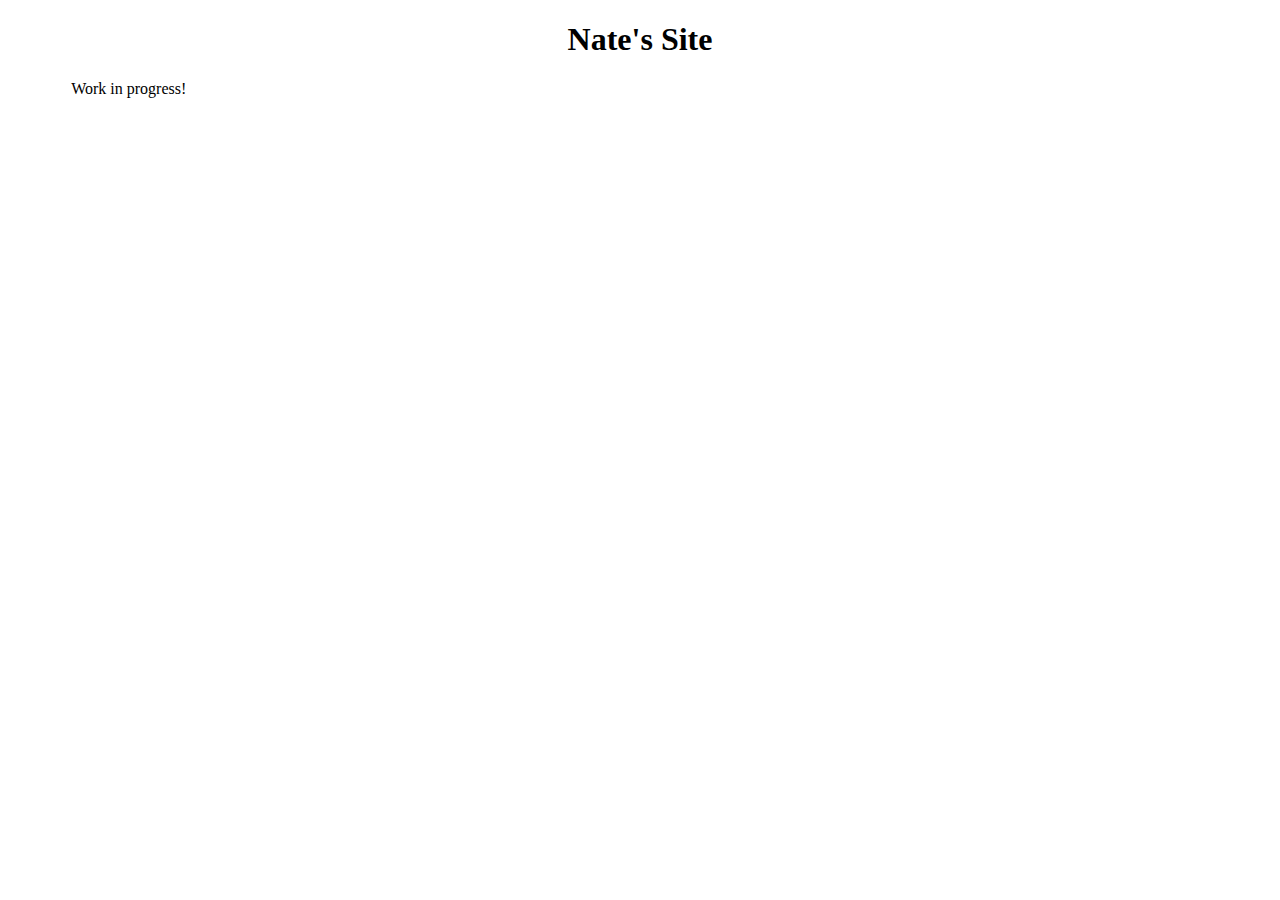
==== index.html @ e6ac15a9 "Adding basic index file" ====
<!DOCTYPE html>
<html>
    <head>
        <title>Homepage</title>
    </head>
    <body>
        <style>
            #MainHeader{
                text-align: center;
            }
        </style>
        <h1 id="MainHeader">Nate's Site</h1>
        <p style="padding-left: 5%;">Work in progress!</p>
    </body>
</html>
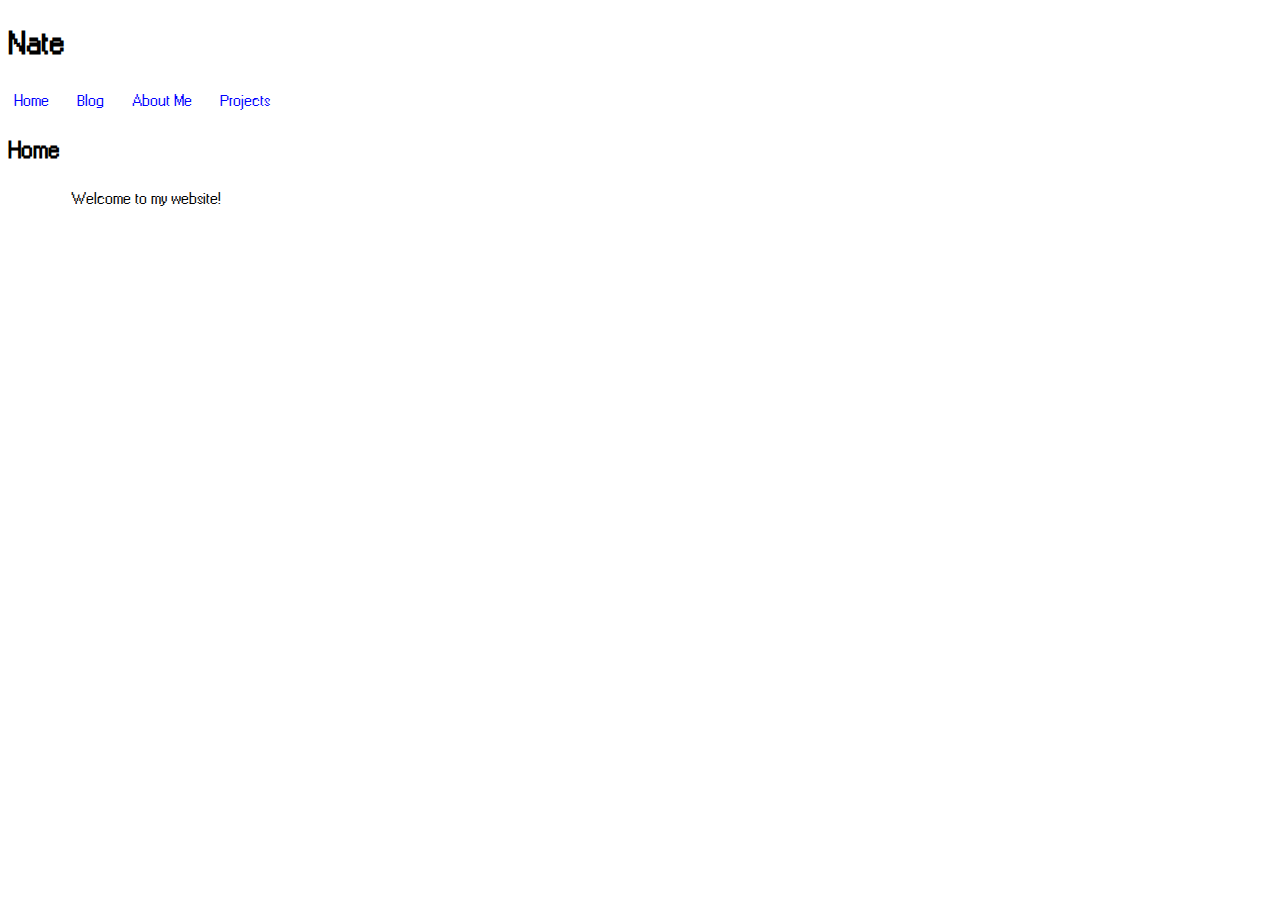
==== commit 6119bf53: "Added style sheet, JavaScript and custom font." ====
--- a/index.html
+++ b/index.html
@@ -1,15 +1,41 @@
 <!DOCTYPE html>
 <html>
     <head>
+        <meta charset="UTF-8">
+        <meta name="viewport" content="width=device-width, initial-scale=1.0">
         <title>Homepage</title>
+        <link rel="stylesheet" href="styles.css">
     </head>
     <body>
-        <style>
-            #MainHeader{
-                text-align: center;
-            }
-        </style>
-        <h1 id="MainHeader">Nate's Site</h1>
-        <p style="padding-left: 5%;">Work in progress!</p>
+        <header>
+            <h1 id="MainHeader">Nate</h1>
+            <nav>
+                <button class="nav-button" data-target="home">Home</button>
+                <button class="nav-button" data-target="blog">Blog</button>
+                <button class="nav-button" data-target="about">About Me</button>
+                <button class="nav-button" data-target="projects">Projects</button>
+            </nav>
+        </header>
+        <main>
+            <section id="home">
+                <h2>Home</h2>
+                <p>
+                    Welcome to my website!
+                </p>
+            </section>
+            <section id="blog">
+                <h2>Blog</h2>
+                <p>This is the Blog section!</p>
+            </section>
+            <section id="about">
+                <h2>About Me</h2>
+                <p>This is  the about me section!</p>
+            </section>
+            <section id="projects">
+                <h2>Projects</h2>
+                <p>This is the projects section!</p>
+            </section>
+        </main>
+        <script src="scripts.js"></script>
     </body>
 </html>--- a/styles.css
+++ b/styles.css
@@ -0,0 +1,45 @@
+@font-face {
+    font-family: 'WindowsRegular';
+    src: url(fonts/WindowsRegular.ttf) format('truetype');
+    font-weight: normal;
+    font-style: normal;
+}
+
+body{
+    font-family: 'WindowsRegular', sans-serif;
+}
+
+#MainHeader{
+    text-align: left;
+}
+
+p {
+    padding-left: 5%;
+}
+
+nav {
+    display: flex;
+    gap: 1rem;
+}
+
+.nav-button {
+    background: none;
+    border: none;
+    color: blue;
+    cursor: pointer;
+    font-size: 1rem;
+    text-decoration: none;
+    font-family: 'WindowsRegular', sans-serif;
+}
+
+.nav-button:hover {
+    color: darkblue;
+}
+
+section {
+    display: none;
+}
+
+section.active {
+    display: block;
+}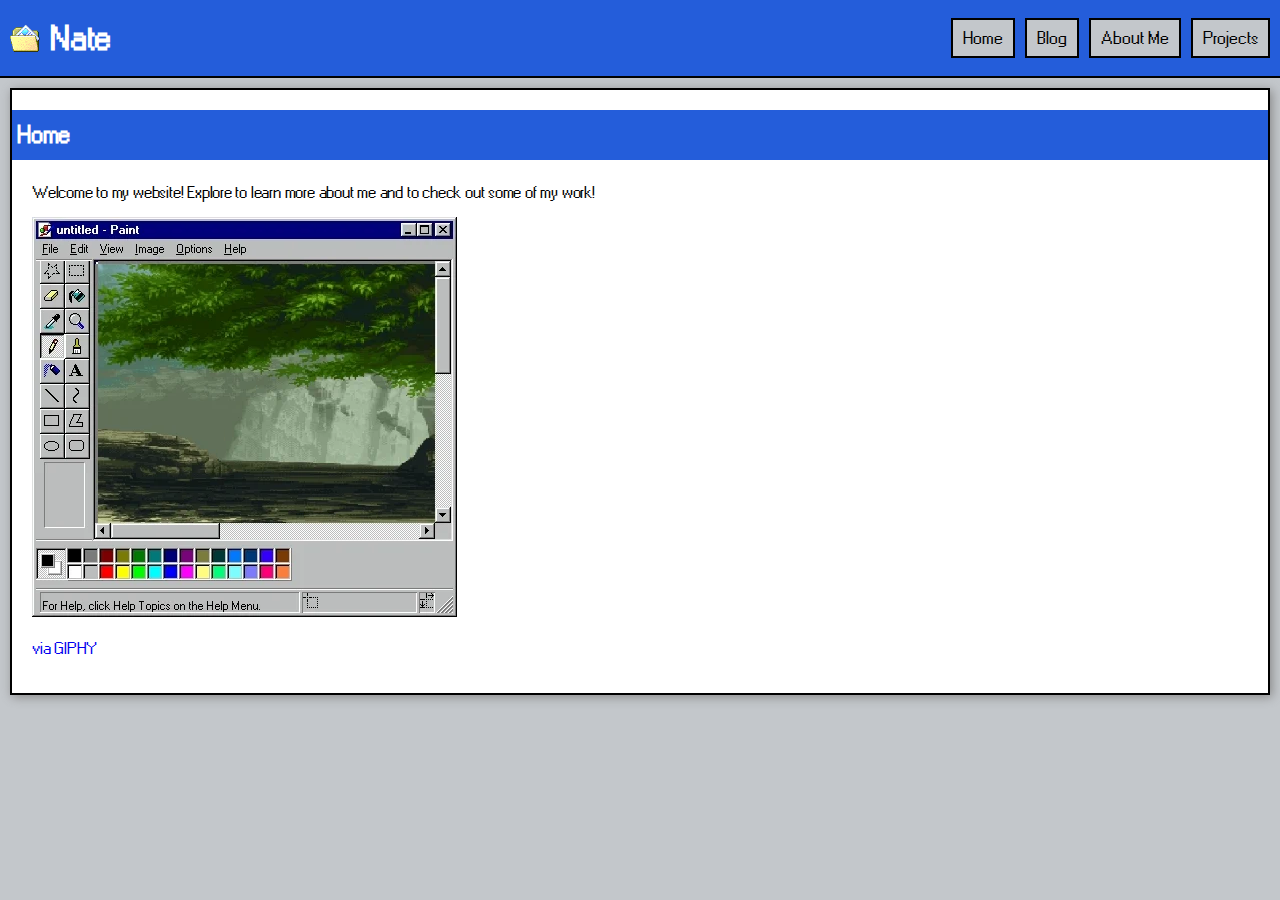
==== commit 33ab81a2: "Updates HTML, CSS and added some images." ====
--- a/index.html
+++ b/index.html
@@ -3,12 +3,15 @@
     <head>
         <meta charset="UTF-8">
         <meta name="viewport" content="width=device-width, initial-scale=1.0">
-        <title>Homepage</title>
+        <title>Nate</title>
         <link rel="stylesheet" href="styles.css">
     </head>
     <body>
         <header>
-            <h1 id="MainHeader">Nate</h1>
+            <div class="header-content">
+                <img src="images/mainLogo.png" alt="Logo" class="logo">
+                <h1 id="MainHeader">Nate</h1>
+            </div>
             <nav>
                 <button class="nav-button" data-target="home">Home</button>
                 <button class="nav-button" data-target="blog">Blog</button>
@@ -19,9 +22,9 @@
         <main>
             <section id="home">
                 <h2>Home</h2>
-                <p>
-                    Welcome to my website!
-                </p>
+                <p>Welcome to my website! Explore to learn more about me and to check out some of my work!</p>
+                <img src="images/giphy.webp" alt="Image" class="Image">
+                <p><a href="https://giphy.com/gifs/windows-95-13ttxrUcy9ZZHW">via GIPHY</a></p>
             </section>
             <section id="blog">
                 <h2>Blog</h2>
@@ -29,7 +32,27 @@
             </section>
             <section id="about">
                 <h2>About Me</h2>
-                <p>This is  the about me section!</p>
+                <p>I am a Computer Science student at Northern Illinois University. I have an interest in Cyber Security and Full Stack development.</p>
+                <p>I have experience with C++, HTML, PHP, MySQL, as well as a deep understanding of GNU/Linux.</p>
+                <h3>Links</h3>
+                <p>Check out my <button class="link-button" onclick="window.location.href='https://github.com/nate-26'">GitHub</button>!</p>
+                <p>I also make games on <button class="link-button" onclick="window.location.href='https://prairieg0d.itch.io'">itch.io</button>!</p>
+                <h3 id="ClassesHeading">Previous Courses</h3>
+                <p>Throughout my time at NIU I have taken several programming classes:</p>
+                <ul id="aboutMeList">
+                    <li>CSCI 240: Introduction to C++</li>
+                    <li>CSCI 241: Intermediate C++</li>
+                    <li>CSCI 330: UNIX and Networking</li>
+                    <ul><li>Unix and networking fundamentals, PERL, AWK, BASH, etc.</li></ul>
+                    <li>CSCI 340: Data Structures and Algorithms</li>
+                    <ul><li>In depth analysis of containers, iterators, various algorithms, heaps, graphs, etc.</li></ul>
+                    <li>CSCI 466: Databases</li>
+                    <ul><li>ER Diagrams, Relation Schemas, MySQL, HTML, PHP and CSS.</li></ul>
+                </ul>
+                <p>I am currently taking these courses:</p>
+                <ul id="currentlyTakingList">
+                    <li>CSCI 360: Assembler</li>
+                </ul>
             </section>
             <section id="projects">
                 <h2>Projects</h2>
@@ -38,4 +61,4 @@
         </main>
         <script src="scripts.js"></script>
     </body>
-</html>+</html>
--- a/styles.css
+++ b/styles.css
@@ -1,39 +1,168 @@
+/* Base styles */
+html, body {
+    height: 100%;
+    padding: 0;
+    margin: 0;
+    font-size: 14px; 
+    line-height: 1.6; 
+    letter-spacing: -0.015em; 
+    text-rendering: optimizeLegibility;
+    -moz-osx-font-smoothing: grayscale;
+    cursor: default;
+    color: black;
+    -webkit-font-smoothing: antialiased;
+    -moz-font-smoothing: antialiased;
+    transition: background-color 1s ease 0.5s, color 1s ease 0.5s;
+    font-family: 'WindowsRegular', sans-serif;
+    background-color: #C3C7CB;
+}
+
+html {
+    box-sizing: border-box;
+}
+
+*, *:before, *:after {
+    box-sizing: inherit;
+    padding: 0;
+    margin: 0;
+}
+
 @font-face {
     font-family: 'WindowsRegular';
-    src: url(fonts/WindowsRegular.ttf) format('truetype');
+    src: url('fonts/WindowsRegular.ttf') format('truetype');
     font-weight: normal;
     font-style: normal;
 }
 
-body{
-    font-family: 'WindowsRegular', sans-serif;
+button, input, .nav-button, .link-button {
+    border: 0;
+    cursor: pointer;
+    -webkit-appearance: none;
+    appearance: none;
 }
 
-#MainHeader{
-    text-align: left;
+button, label {
+    cursor: pointer;
 }
 
-p {
-    padding-left: 5%;
+input {
+    border-radius: 0;
+}
+
+input[type="color"] {
+    opacity: 0;
+    width: 26px;
+}
+
+input, body {
+    font-size: 14px;
+}
+
+input[type="color"], a, input:focus {
+    outline: 0;
+}
+
+/* General elements */
+a {
+    text-decoration: none;
+    -webkit-user-select: none;
+    -moz-user-select: none;
+    -ms-user-select: none;
+    user-select: none;
+}
+
+label {
+    display: block;
+}
+
+.hidden {
+    display: none;
+}
+
+.clearfix:before, .clearfix:after {
+    content: "";
+    display: table;
+}
+
+.clearfix:after {
+    clear: both;
+}
+
+/* Header and navigation */
+header {
+    background-color: #245DDA;
+    color: white;
+    padding: 10px;
+    display: flex;
+    justify-content: space-between;
+    align-items: center;
+    border-bottom: 2px solid #000;
+}
+
+.header-content {
+    display: flex;
+    align-items: center;
+}
+
+.logo {
+    width: 30px;
+    height: 30px;
+    margin-right: 10px;
+}
+
+#MainHeader {
+    font-size: 2.5rem;
+    margin: 0;
 }
 
 nav {
     display: flex;
-    gap: 1rem;
+    gap: 10px;
 }
 
 .nav-button {
-    background: none;
-    border: none;
-    color: blue;
+    background: #C3C7CB;
+    border: 2px solid #000;
+    padding: 5px 10px;
+    color: black;
     cursor: pointer;
-    font-size: 1rem;
-    text-decoration: none;
+    font-size: 1.3rem; 
     font-family: 'WindowsRegular', sans-serif;
 }
 
 .nav-button:hover {
-    color: darkblue;
+    background: #A6A9AE;
+}
+
+.link-button {
+    background: white;
+    border: none;
+    color: #245DDA;
+    cursor: pointer;
+    font-family: 'WindowsRegular', sans-serif;
+    font-size: 1.2rem;
+}
+
+.link-button:hover {
+    color: #13347a;
+}
+
+/* Main content */
+main {
+    padding: 20px;
+    border: 2px solid #000;
+    background-color: white;
+    margin: 10px;
+    box-shadow: 2px 2px 10px #888;
+    font-size: 1.2rem; 
+}
+
+h2 {
+    background-color: #245DDA;
+    color: white;
+    padding: 5px;
+    margin: 0 -20px 20px -20px;
+    font-size: 1.8rem; 
 }
 
 section {
@@ -42,4 +171,15 @@
 
 section.active {
     display: block;
-}+}
+
+/* Lists and text */
+ul {
+    padding-left: 20px;
+    font-size: 1.2rem;
+}
+
+p, ul {
+    margin: 10px 0;
+    font-size: 1.2rem;
+}
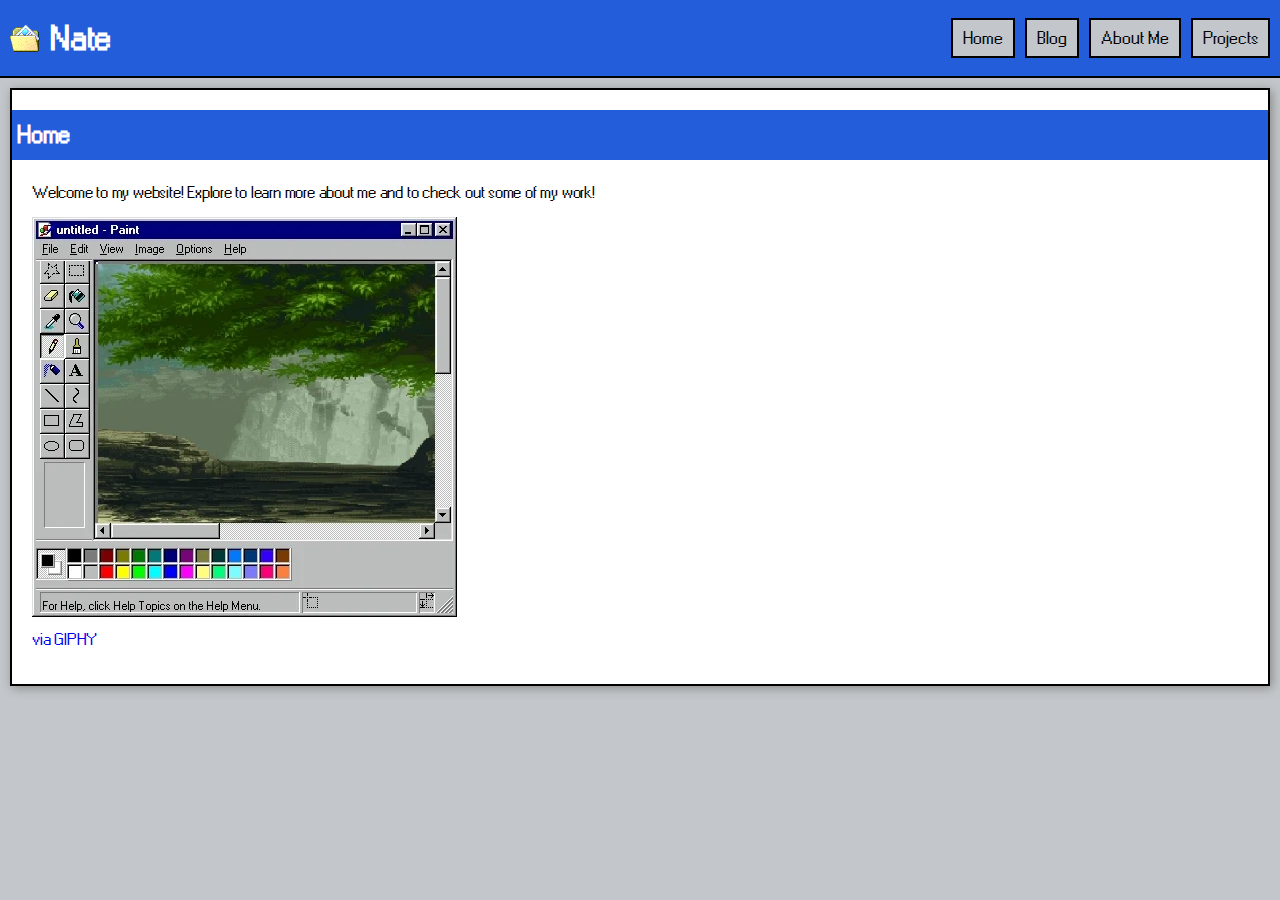
==== commit 546a0033: "Changes to projects section" ====
--- a/index.html
+++ b/index.html
@@ -3,8 +3,9 @@
     <head>
         <meta charset="UTF-8">
         <meta name="viewport" content="width=device-width, initial-scale=1.0">
-        <title>Nate</title>
+        <title>Nate </title>
         <link rel="stylesheet" href="styles.css">
+        <link rel="icon" href="images/mainLogo.png">
     </head>
     <body>
         <header>
@@ -13,22 +14,22 @@
                 <h1 id="MainHeader">Nate</h1>
             </div>
             <nav>
-                <button class="nav-button" data-target="home">Home</button>
-                <button class="nav-button" data-target="blog">Blog</button>
-                <button class="nav-button" data-target="about">About Me</button>
-                <button class="nav-button" data-target="projects">Projects</button>
+                <button class="nav-button" data-target="#home">Home</button>
+                <button class="nav-button" data-target="#blog">Blog</button>
+                <button class="nav-button" data-target="#about">About Me</button>
+                <button class="nav-button" data-target="#projects">Projects</button>
             </nav>
         </header>
         <main>
             <section id="home">
                 <h2>Home</h2>
                 <p>Welcome to my website! Explore to learn more about me and to check out some of my work!</p>
-                <img src="images/giphy.webp" alt="Image" class="Image">
+                <img src="images/paint.webp" alt="Image" class="Image">
                 <p><a href="https://giphy.com/gifs/windows-95-13ttxrUcy9ZZHW">via GIPHY</a></p>
             </section>
             <section id="blog">
                 <h2>Blog</h2>
-                <p>This is the Blog section!</p>
+                <p><a href="blogposts/webdev_and_assembly.html">June 15, 2024: On the Creation of this Website and Assembler</a></p>
             </section>
             <section id="about">
                 <h2>About Me</h2>
@@ -56,7 +57,9 @@
             </section>
             <section id="projects">
                 <h2>Projects</h2>
-                <p>This is the projects section!</p>
+                <p>Work in Progress!</p>
+                <img src="images/stickman.webp" alt="Image" class="Image">
+                <p><a href="https://giphy.com/gifs/made-course-stickman-6pTZvzSItv5eM">via GIPHY</a></p>
             </section>
         </main>
         <script src="scripts.js"></script>
--- a/styles.css
+++ b/styles.css
@@ -183,3 +183,33 @@
     margin: 10px 0;
     font-size: 1.2rem;
 }
+
+.Image {
+    display: block;
+    margin: left 0;
+    max-width: 100%;
+    overflow: hidden;
+    height: auto;
+}
+
+.video-container {
+    position: relative;
+    width: 100%;
+    max-width: 560px; 
+    height: auto; 
+}
+
+.video-container::before {
+    content: "";
+    display: block;
+    padding-top: 56.25%; 
+}
+
+.video-container iframe {
+    position: absolute;
+    top: 0;
+    left: 0;
+    width: 100%;
+    height: 100%;
+    border: 0;
+}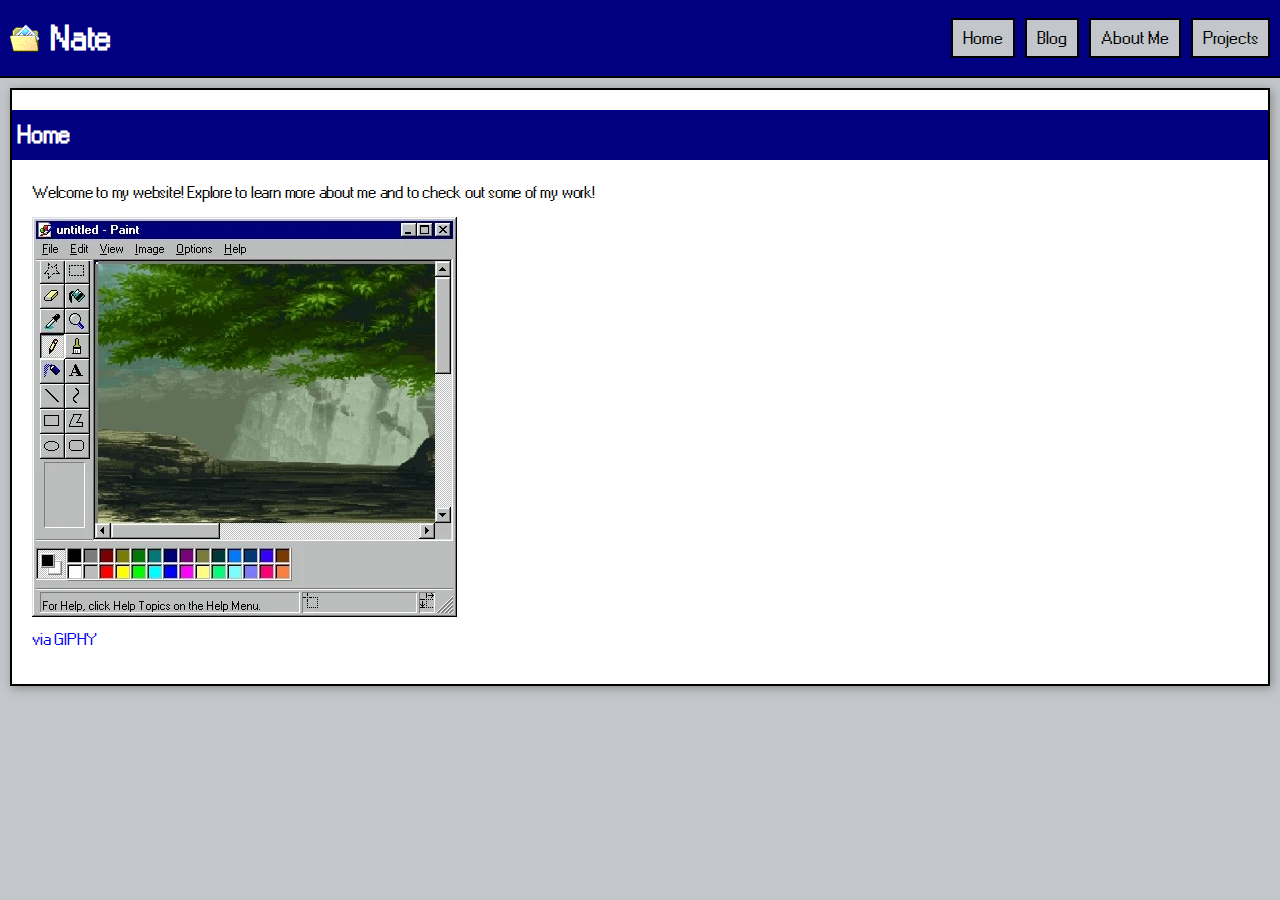
==== commit e5290fe9: "New blog post" ====
--- a/index.html
+++ b/index.html
@@ -30,6 +30,7 @@
             <section id="blog">
                 <h2>Blog</h2>
                 <p><a href="blogposts/webdev_and_assembly.html">June 15, 2024: On the Creation of this Website and Assembler</a></p>
+                <p><a href="blogposts/completing_assembly.html">August 13, 2024: Completing Assembly</a></p>
             </section>
             <section id="about">
                 <h2>About Me</h2>
@@ -49,10 +50,9 @@
                     <ul><li>In depth analysis of containers, iterators, various algorithms, heaps, graphs, etc.</li></ul>
                     <li>CSCI 466: Databases</li>
                     <ul><li>ER Diagrams, Relation Schemas, MySQL, HTML, PHP and CSS.</li></ul>
-                </ul>
-                <p>I am currently taking these courses:</p>
-                <ul id="currentlyTakingList">
                     <li>CSCI 360: Assembler</li>
+                    <ul><li>An in-depth study of assembler language programming on a third-generation computer, including internal
+                        and external subroutines, conditional assembly, and the macro language.</li></ul>
                 </ul>
             </section>
             <section id="projects">
--- a/styles.css
+++ b/styles.css
@@ -90,7 +90,7 @@
 
 /* Header and navigation */
 header {
-    background-color: #245DDA;
+    background-color: #010081;
     color: white;
     padding: 10px;
     display: flex;
@@ -158,7 +158,7 @@
 }
 
 h2 {
-    background-color: #245DDA;
+    background-color: #010081 ;
     color: white;
     padding: 5px;
     margin: 0 -20px 20px -20px;
